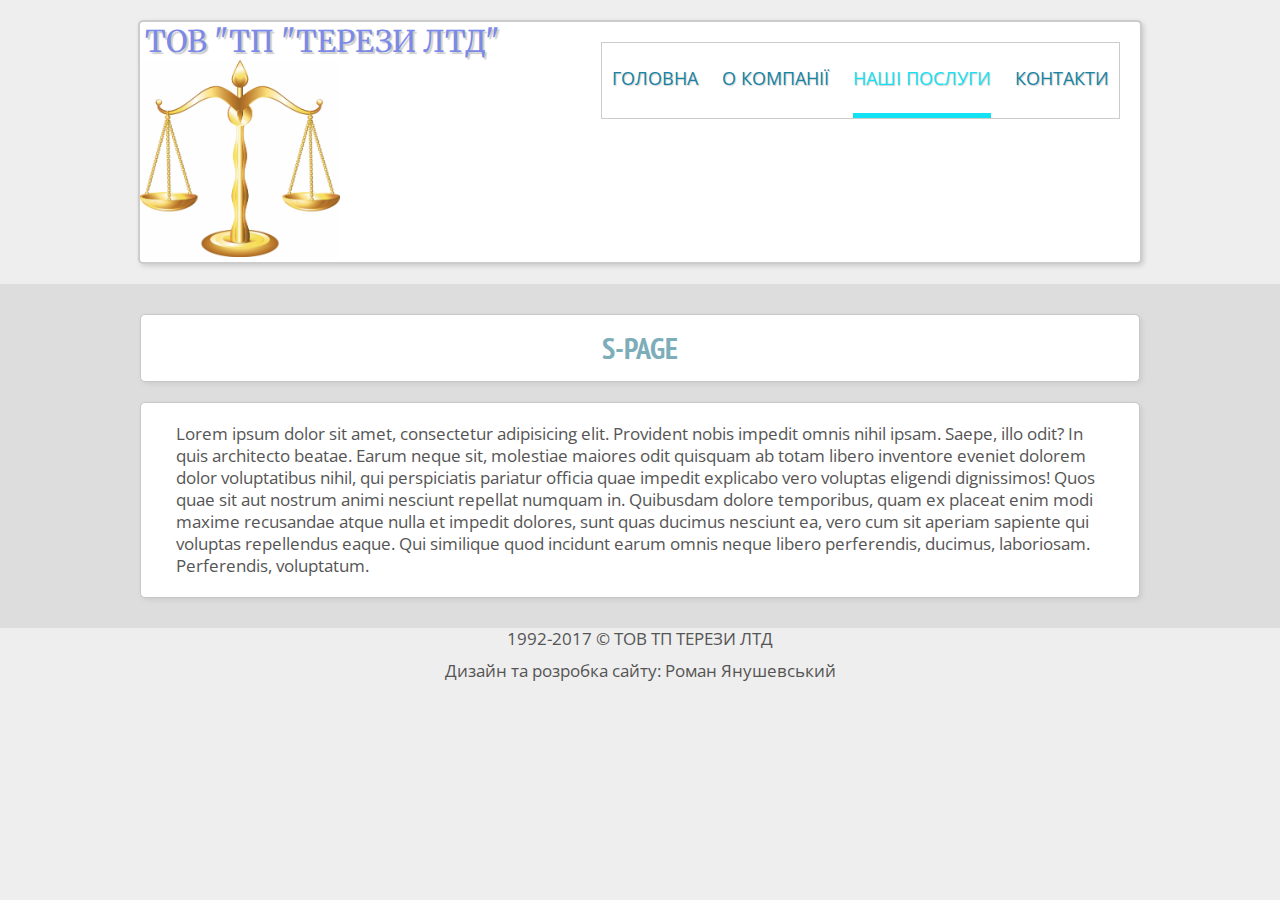
==== 18273645/index.html @ 2dc02a04 "Add files of Terezy" ====
<!DOCTYPE html>

<html>
<head>
  <meta charset="UTF-8">
  <meta content='width=device-width, initial-scale=1' name='viewport'>
  <title>Терези</title>
  <link rel="shortcut icon" href="../_assets/images/icon.png" type="image/x-icon">
  <link rel="stylesheet" href="../_assets/stylesheets/main.css">
  <link rel="stylesheet" href="_assets/stylesheets/style.css">
  <link href="https://fonts.googleapis.com/css?family=Open+Sans&amp;subset=cyrillic" rel="stylesheet">
</head>

<body>
  <div class="header">
    <div class="mid">
      <header>
        <div class="menu">
          <nav>
            <ul>
              <li><a href="../index.html">Головна</a></li>
              <li><a href="../about/index.html">О компанії</a></li>
              <li class="thispage"><p>Наші послуги</p></li>
              <li><a href="../contacts/index.html">Контакти</a></li>
            </ul>
          </nav>
        </div>
        <div class="header_text">
          <h1>ТОВ "ТП "ТЕРЕЗИ ЛТД"</h1>
          <img src="../_assets/images/logo.jpg" alt="logo" title="Терези">
        </div>
      </header>
      <div class="clear"></div>
    </div>
  </div>
  <div class="content">
    <div class="mid">
      <section>
        <div class="namepage">
          <h1>S-Page</h1>
        </div>
      </section>
      <section>
        <div class="S-Page">
          <p>Lorem ipsum dolor sit amet, consectetur adipisicing elit. Provident nobis impedit omnis nihil ipsam. Saepe, illo odit? In quis architecto beatae. Earum neque sit, molestiae maiores odit quisquam ab totam libero inventore eveniet dolorem dolor voluptatibus nihil, qui perspiciatis pariatur officia quae impedit explicabo vero voluptas eligendi dignissimos! Quos quae sit aut nostrum animi nesciunt repellat numquam in. Quibusdam dolore temporibus, quam ex placeat enim modi maxime recusandae atque nulla et impedit dolores, sunt quas ducimus nesciunt ea, vero cum sit aperiam sapiente qui voluptas repellendus eaque. Qui similique quod incidunt earum omnis neque libero perferendis, ducimus, laboriosam. Perferendis, voluptatum.</p>
        </div>
      </section>
    </div>
  </div>
  <div class="footer">
    <div class="mid">
      <footer>
        <p class="copyright">1992-2017 &copy; ТОВ ТП Терези ЛТД</p>
        <p class="creator">Дизайн та розробка сайту: Роман Янушевський</p>
      </footer>
    </div>
  </div>
</body>
</html>
---- _assets/stylesheets/main.css ----
@import url('https://fonts.googleapis.com/css?family=Merriweather:300,400&subset=cyrillic');
@import url('https://fonts.googleapis.com/css?family=PT+Sans+Narrow:400,700&amp;subset=cyrillic,cyrillic-ext,latin-ext');

body {
  margin: 0;
  padding: 0;
  background: #eee;
  font: 17px/22px 'Open Sans';
  color: #555555;
  overflow-y: scroll;
}
a {
  text-decoration: none;
}
a:hover {
  text-decoration: underline;
}
p, h1, h2, h3, h4, h5 {
  margin:0 ;
}
h1, h2, h3, h4, h5 {
  line-height: 26px;
  font-family: 'Merriweather';
}
strong.text-normal {
  font-weight: normal;
}
strong.text-bold {
  font-weight: bold;
}


/*structure*/
div.mid {
  width: 1000px;
  margin: 0 auto;
}
div.header {
  padding: 20px 0;
}
div.content {
  padding: 10px 0;
  background: #ddd;
}
div.footer {
  text-align: center;
}

/*header*/
div.header div.mid {
  background: #fff;
  border-radius: 5px;
  border: 2px solid #ccc;
  box-shadow: 2px 2px 5px #ccc;
}
div.header div.header_text h1 {
  margin-left: 5px;
  font-size: 30px;
  line-height: normal;
  font-weight: normal;
  color: #7b8ae6;
  text-shadow: 2px 2px 1px #ccc;
}
div.header div.header_text img {
  width: 200px;
}

/*menu*/
div.menu {
  margin: 20px 20px 0 0;
  float: right;
  height: 75px;
  line-height: 70px;
  border: 1px solid #ccc;
}
div.menu li.thispage {
  border-bottom: 5px solid #13e2f4;
}
div.menu li.thispage p {
  font-size: 18px;
  text-transform: uppercase;
  color: #13e2f4;
  text-shadow: 1px 1px 1px #ccc;
}
div.menu ul {
  margin: 0;
  padding: 0;
  list-style: none;
}
div.menu ul li {
  display: inline-block;
  margin: 0 10px;
}
div.menu ul li a {
  font-size: 18px;
  text-transform: uppercase;
  color: #1683a3;
  text-shadow: 1px 1px 1px #ccc;
}
div.menu ul li a:hover {
  text-decoration: none;
  color: #13e2f4;
  transition: all 0.5s;
}

/*content*/
p.text1{
  font-size: 15px;
  color: #898989;
  font-style: italic;
}

div.content h1 {
  margin: 5px 0;
  text-align: center;
  font-size: 30px;
  text-transform: uppercase;
  color: #7dadb9;
  font-weight: bold;
}
div.content h2 {
  margin: 5px 0;
  text-align: center;
  font-size: 27px;
  color: #9DD9E8;
  font-weight: bold;
}
div.content section {
  margin: 20px 0;
  background: #fff;
  border-radius: 5px;
  border: 1px solid #c7c7c7;
  box-shadow: 2px 2px 5px #ccc;
}
div.content div.namepage {
  margin: 20px;
  text-align: center;
}
div.content div.namepage h1{
  font-family: 'PT Sans Narrow';
}

/*Footer*/
div.footer p.copyright{
  text-transform: uppercase;
  margin-bottom: 10px;
}

div.clear {
  clear: both;
}

/*@media screen and (min-width: 1000px) {
  div.header_text img {
    margin-left: 65px;
  }
}*/
@media screen and (max-width: 1000px) {
  body {
    font-size: 17px;
  }
  h2 {
    font-size: 25px;
  }
   div.mid {
    width: 95%;
  }
  div.menu {
    margin: 20px auto;
    float: none;
    text-align: center;
    height: auto;
    width: 95%;
    line-height: 80px;
  }
  div.menu ul li {
    margin: 0 10px;
  }
  div.menu ul li a {
    font-size: 17px;
  }
  div.header_text {
    text-align: center;
    margin-bottom: 20px;
  }
  div.header_text h1 {
    margin-left: 0 !important;
  }
}
@media screen and (max-width: 600px) {
  body {
    font-size: 15px;
  }
  h2 {
    font-size: 20px !important;
  }
  div.menu li.thispage {
    border: none;
  }
  div.menu {
    line-height: normal;
  }
  div.menu ul li {
    margin-top: 20px;
    margin-bottom: 20px;
  }
  div.menu ul li a {
    font-size: 15px;
  }
}
---- 18273645/_assets/stylesheets/style.css ----
div.S-Page {
  margin: 20px;
}
div.S-Page p {
  margin: 15px;
}
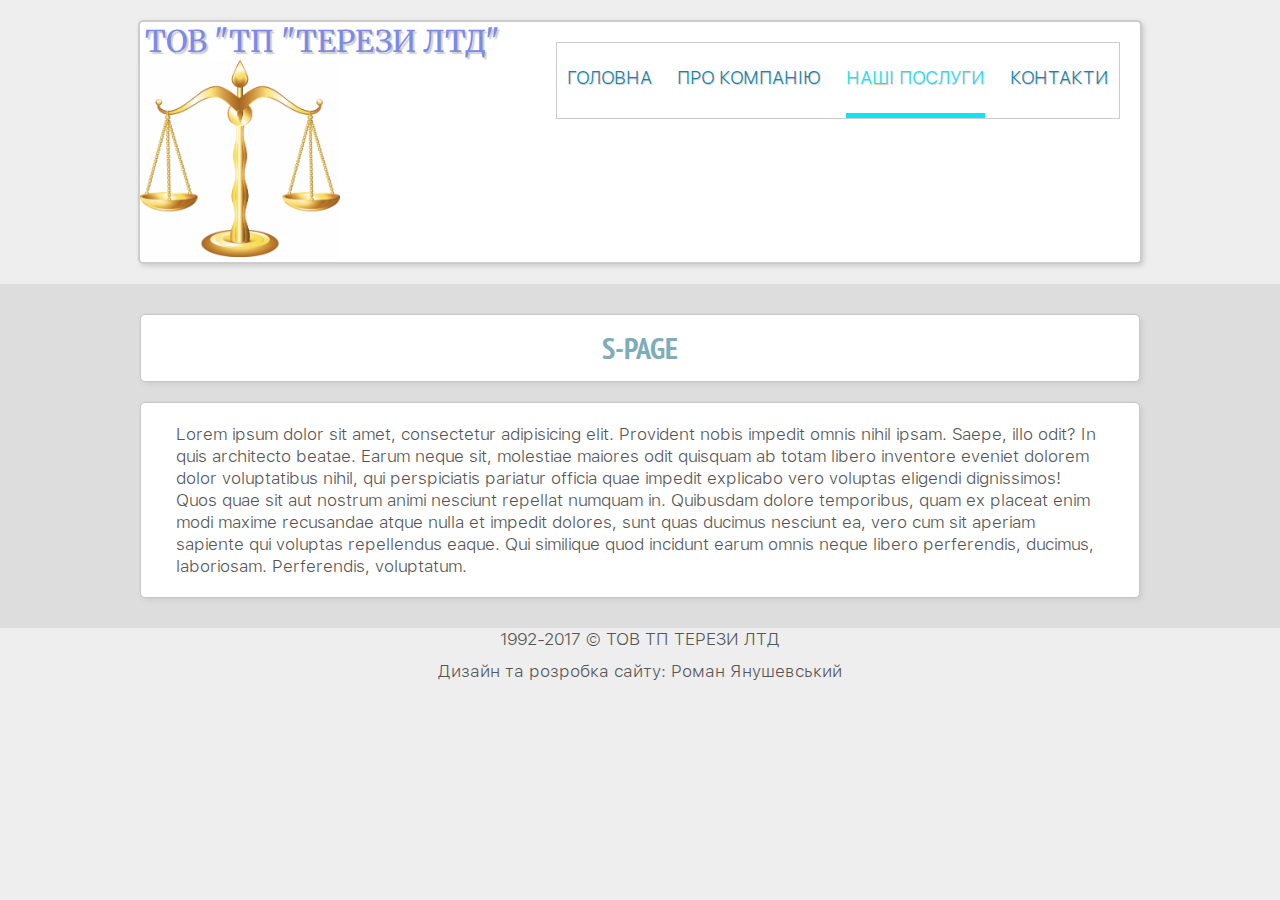
==== commit 83584d80: "Add files via upload" ====
--- a/18273645/index.html
+++ b/18273645/index.html
@@ -19,7 +19,7 @@
           <nav>
             <ul>
               <li><a href="../index.html">Головна</a></li>
-              <li><a href="../about/index.html">О компанії</a></li>
+              <li><a href="../about/index.html">Про компанію</a></li>
               <li class="thispage"><p>Наші послуги</p></li>
               <li><a href="../contacts/index.html">Контакти</a></li>
             </ul>
--- a/_assets/stylesheets/main.css
+++ b/_assets/stylesheets/main.css
@@ -1,11 +1,16 @@
 @import url('https://fonts.googleapis.com/css?family=Merriweather:300,400&subset=cyrillic');
 @import url('https://fonts.googleapis.com/css?family=PT+Sans+Narrow:400,700&amp;subset=cyrillic,cyrillic-ext,latin-ext');
+
+@font-face {
+  font-family: 'sflight';
+  src: url('../fonts/sflight.ttf') format('truetype');
+}
 
 body {
   margin: 0;
   padding: 0;
   background: #eee;
-  font: 17px/22px 'Open Sans';
+  font: 17px/22px 'sflight';
   color: #555555;
   overflow-y: scroll;
 }
